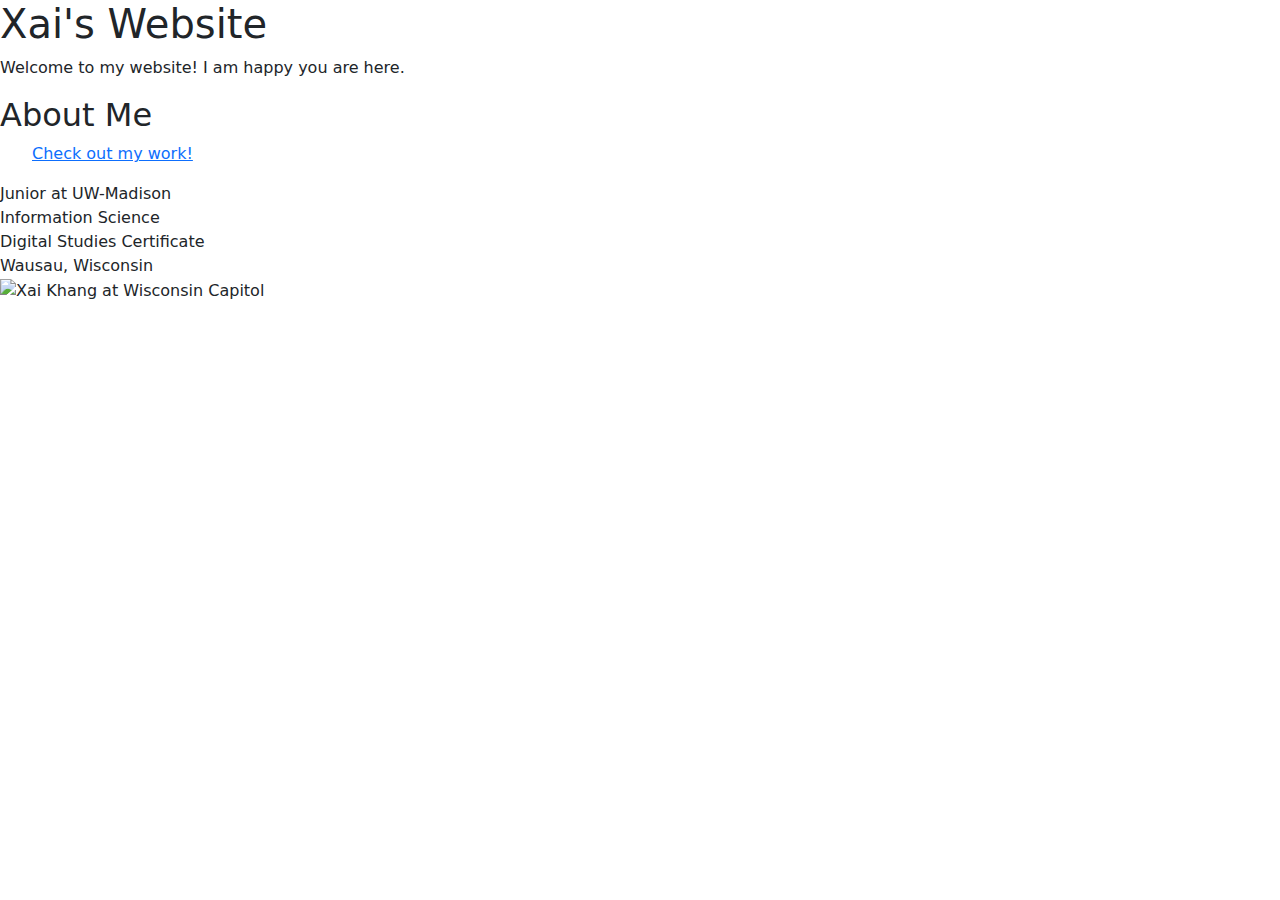
==== index.html @ 435ba3ba "Initial commit for GitHub Pages" ====
<!DOCTYPE html>
<html lang="en">
   
    <head>
        <meta charset="UTF-8">
        <meta name="viewport" content="width=device-width, initial-scale=1.0">
        <title>My Website :)</title>
    </head>
    <body>
        <link rel="stylesheet" href="/Users/xaikhang/style.css">
        <link href="https://cdn.jsdelivr.net/npm/bootstrap@5.3.3/dist/css/bootstrap.min.css" rel="stylesheet" integrity="sha384-QWTKZyjpPEjISv5WaRU9OFeRpok6YctnYmDr5pNlyT2bRjXh0JMhjY6hW+ALEwIH" crossorigin="anonymous">
        <header>
        <h1>Xai's Website</h1>
        <p>Welcome to my website! I am happy you are here.</p>
        </header>
        <h2>About Me</h2>
        <nav>
            <ul>
            <a href="/Users/xaikhang/Downloads/hw2-main/my-work.html">Check out my work!</a></li>
        </ul>
        </nav>
        <main>  
            <li>Junior at UW-Madison</li>
            <li>Information Science</li>
            <li>Digital Studies Certificate</li>
            <li>Wausau, Wisconsin</li>
        </ul>
        <img src="/Users/xaikhang/Downloads/canteen.jpg" alt="Xai Khang at Wisconsin Capitol" height="200">
    </main>
    </body>
</html>
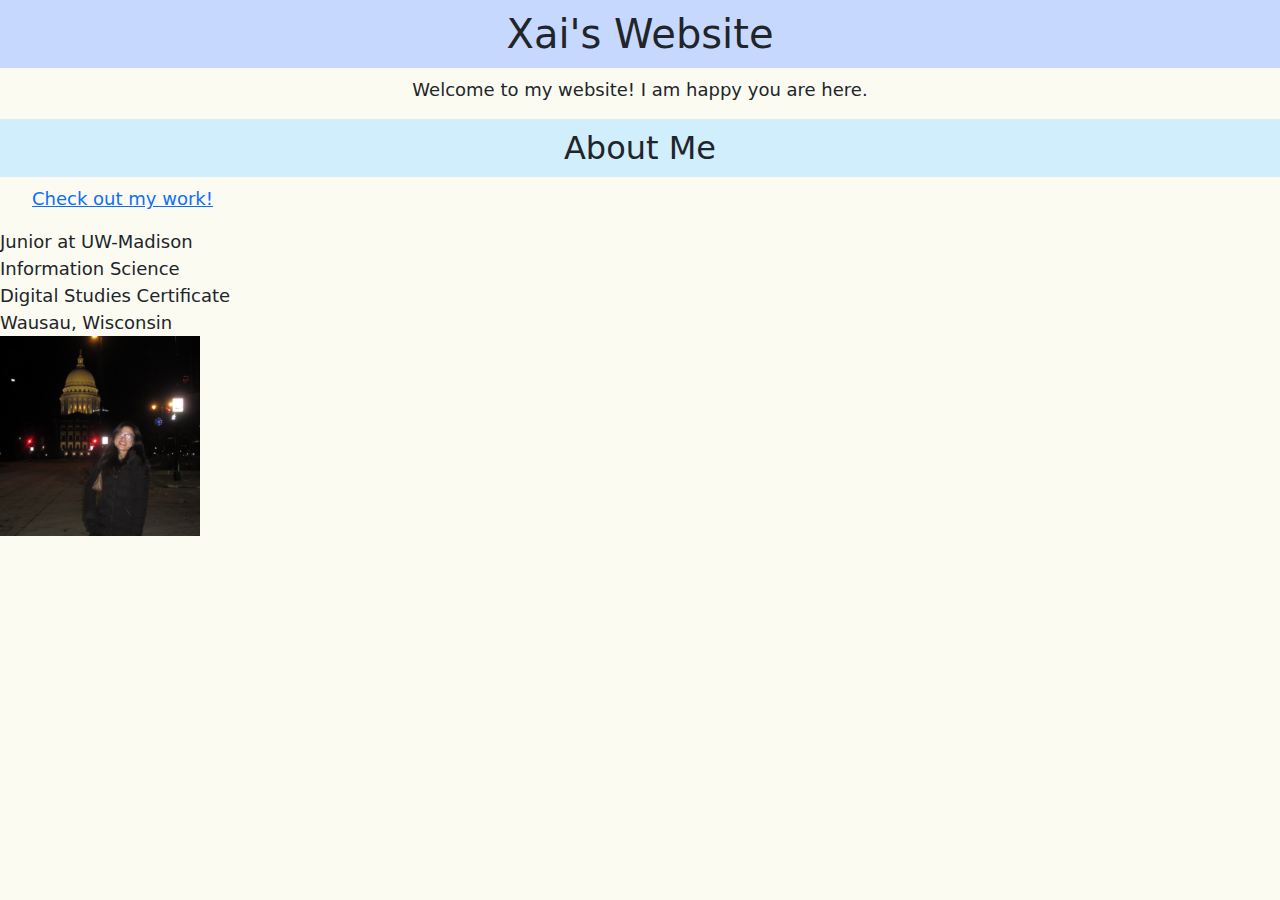
==== commit 9080793b: "Fixed CSS and updated HTML files" ====
--- a/index.html
+++ b/index.html
@@ -7,7 +7,7 @@
         <title>My Website :)</title>
     </head>
     <body>
-        <link rel="stylesheet" href="/Users/xaikhang/style.css">
+        <link rel="stylesheet" href="style.css">
         <link href="https://cdn.jsdelivr.net/npm/bootstrap@5.3.3/dist/css/bootstrap.min.css" rel="stylesheet" integrity="sha384-QWTKZyjpPEjISv5WaRU9OFeRpok6YctnYmDr5pNlyT2bRjXh0JMhjY6hW+ALEwIH" crossorigin="anonymous">
         <header>
         <h1>Xai's Website</h1>
@@ -16,7 +16,7 @@
         <h2>About Me</h2>
         <nav>
             <ul>
-            <a href="/Users/xaikhang/Downloads/hw2-main/my-work.html">Check out my work!</a></li>
+            <a href="my-work.html">Check out my work!</a></li>
         </ul>
         </nav>
         <main>  
@@ -25,7 +25,7 @@
             <li>Digital Studies Certificate</li>
             <li>Wausau, Wisconsin</li>
         </ul>
-        <img src="/Users/xaikhang/Downloads/canteen.jpg" alt="Xai Khang at Wisconsin Capitol" height="200">
+        <img src="canteen.jpg" alt="Xai Khang at Wisconsin Capitol" height="200">
     </main>
     </body>
 </html>--- a/style.css
+++ b/style.css
@@ -0,0 +1,28 @@
+h1 {
+    background-color: #c7d8ff;
+    text-align: center;
+    padding: 10px; 
+}
+
+p {
+    text-align: center;
+    font-size: 18px;
+}
+
+h2 {
+    background-color: #d0eefc;
+    text-align: center;
+    padding: 10px; 
+}
+
+li {
+    font-size: 18px;
+}
+
+body {
+    background-color: rgb(251, 251, 242) !important;
+}
+
+a {
+    font-size: 18px;
+}